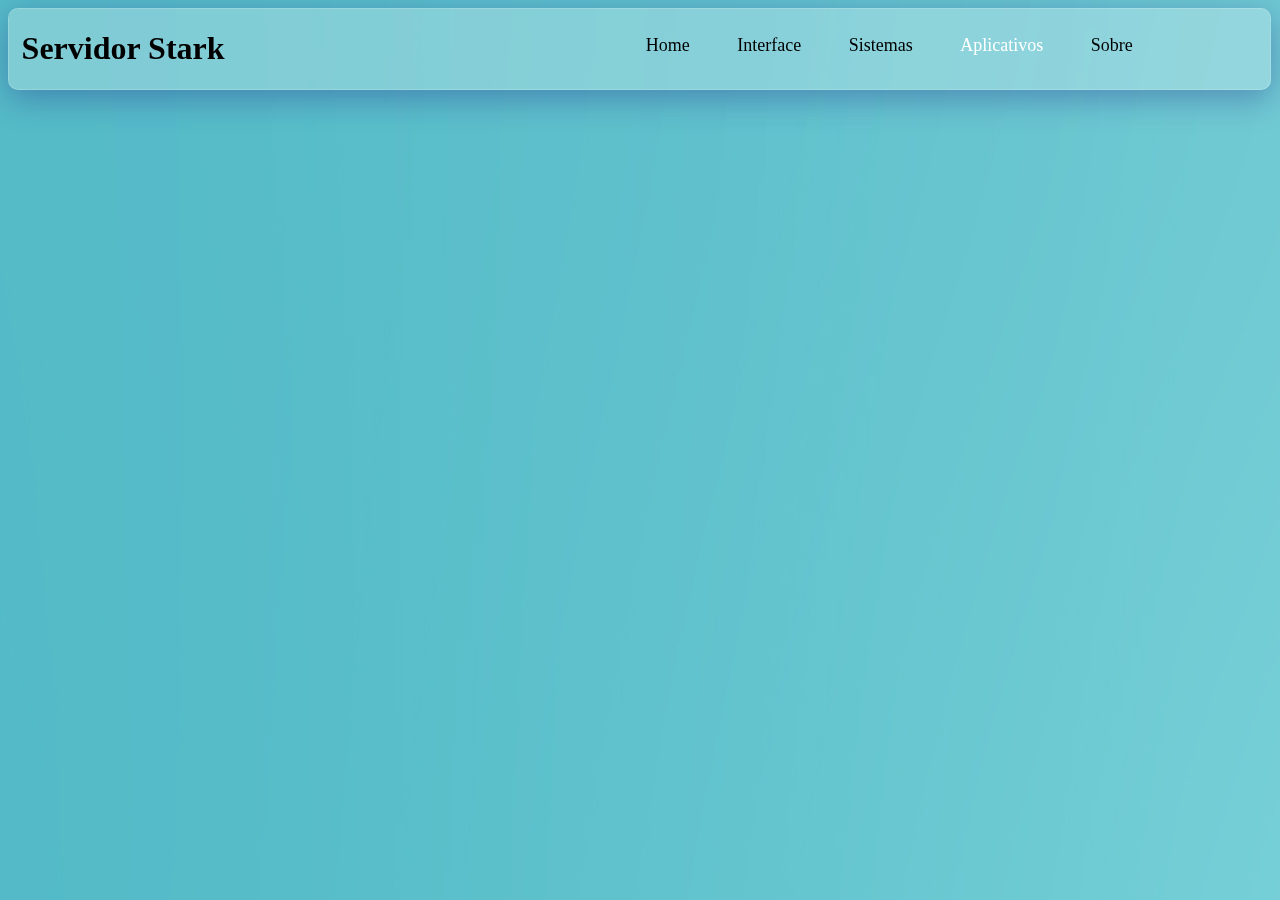
==== paginas/aplicativos.html @ 43baa1c6 "Adicionadas novas páginas" ====
<!DOCTYPE html>
<html lang="pt-BR">
<head>
    <meta charset="UTF-8">
    <meta http-equiv="X-UA-Compatible" content="IE=edge">
    <meta name="viewport" content="width=device-width, initial-scale=1.0">
    <link rel="stylesheet" href="/style.css">
    <title>Aplicativos</title>
</head>
<body>
    <navbar class="navbar">
        <h1>Servidor Stark</h1>
        <ul>
            <li onclick="home()">Home</li>
            <li onclick="pag_interface()">Interface</li>
            <li onclick="pag_sistema()">Sistemas</li>
            <li style="color: white;" onclick="pag_aplicativos()">Aplicativos</li>
            <li onclick="about()">Sobre</li>
        </ul>
    </navbar>
    <script src="/app.js"></script>
</body>
</html>
---- style.css ----
.navbar {
    position: absolute;
    display: inline-flex;
    width: 98.5%;
    background: rgba( 255, 255, 255, 0.25 );
    box-shadow: 0 8px 32px 0 rgba( 31, 38, 135, 0.37 );
    backdrop-filter: blur( 4px );
    -webkit-backdrop-filter: blur( 4px );
    border-radius: 10px;
    border: 1px solid rgba( 255, 255, 255, 0.18 );
}

.navbar:hover {
    border-radius: 12px;
    border: 2px solid rgba( 255, 255, 255, 0.18 );
}

.navbar li{
    float: right;
    padding-right: 15%;
    padding-left: 1%;
    font-size: 18px;
    font-family: Verdana;
    cursor: pointer;
    list-style-type: none;
}

.navbar li:hover{
    color: white;
}

.navbar ul{
    margin-left: 30%;
    padding-top: 0.8%;
    display: inline-flex;
}

.navbar h1{
    margin-left: 1%;
}

body {
    background: url("/assets/banner.jpg");
}
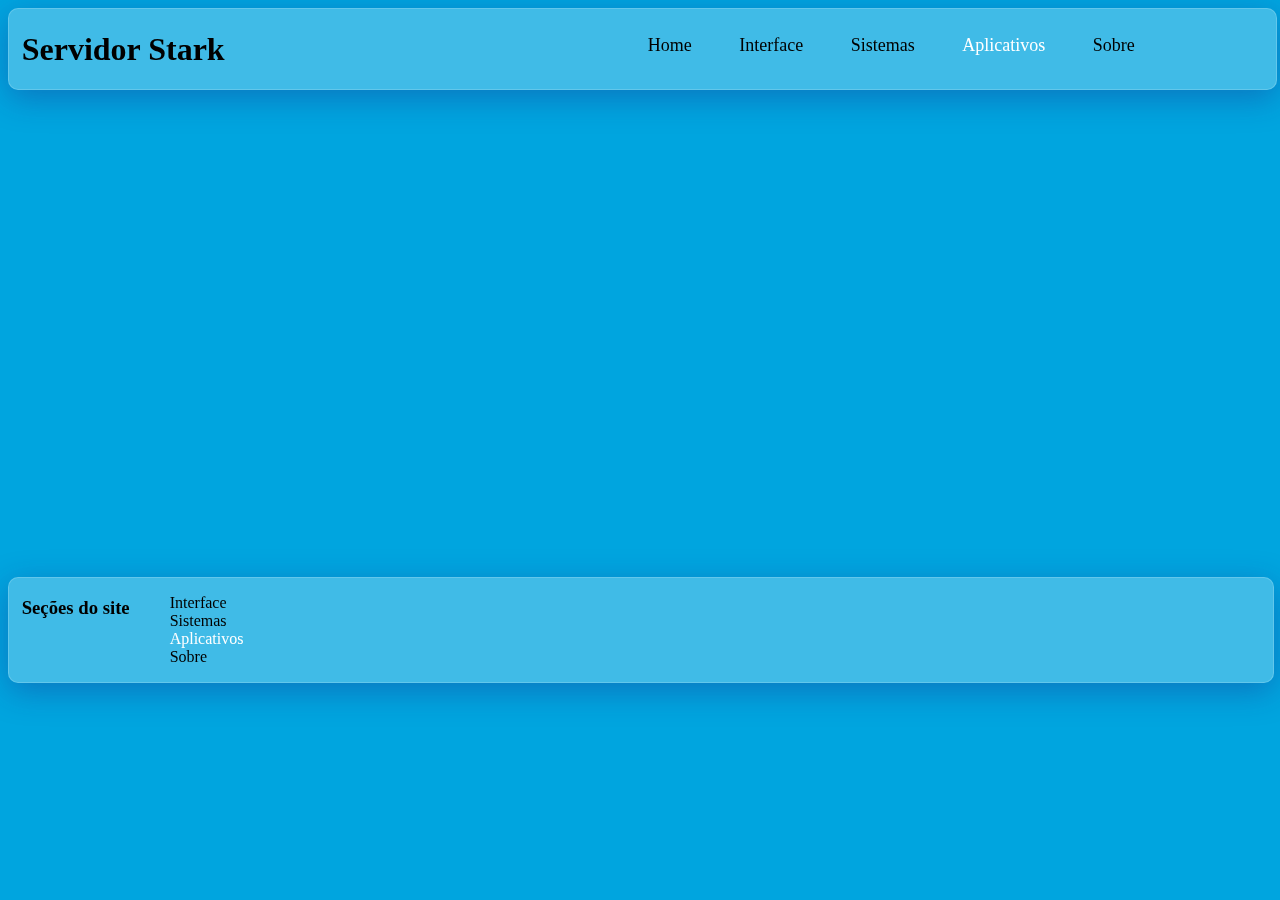
==== commit d31da95a: "Versão 0.33" ====
--- a/paginas/aplicativos.html
+++ b/paginas/aplicativos.html
@@ -18,6 +18,17 @@
             <li onclick="about()">Sobre</li>
         </ul>
     </navbar>
+
+    <footer>
+        <h3>Seções do site</h3>
+        <ul>
+          <li onclick="pag_interface()">Interface</li>
+          <li onclick="pag_sistema()">Sistemas</li>
+          <li style="color: white;" onclick="pag_aplicativos()">Aplicativos</li>
+          <li onclick="about()">Sobre</li>
+        </ul>
+      </footer>
+
     <script src="/app.js"></script>
 </body>
 </html>--- a/style.css
+++ b/style.css
@@ -1,7 +1,9 @@
 .navbar {
-    position: absolute;
+    position: fixed;
+    z-index: 2;
+    top: 0.9%;
     display: inline-flex;
-    width: 98.5%;
+    width: 99%;
     background: rgba( 255, 255, 255, 0.25 );
     box-shadow: 0 8px 32px 0 rgba( 31, 38, 135, 0.37 );
     backdrop-filter: blur( 4px );
@@ -41,4 +43,128 @@
 
 body {
     background: url("/assets/banner.jpg");
-}+}
+
+.conteudoSobre {
+    margin-top: 10%;
+    margin-left: 30%;
+    width: 40%;
+    background: rgba( 126, 211, 33, 0.25 );
+    box-shadow: 0 8px 32px 0 rgba( 31, 38, 135, 0.37 );
+    backdrop-filter: blur( 4px );
+    -webkit-backdrop-filter: blur( 4px );
+    border-radius: 10px;
+    border: 1px solid rgba( 255, 255, 255, 0.18 );
+}
+
+.conteudoSobre:hover {
+    border-radius: 12px;
+    border: 2px solid rgba( 255, 255, 255, 0.18 );
+}
+
+.conteudoSobre h3 {
+    text-align: center;
+}
+
+.conteudoSobre li{
+    text-align: center;
+    list-style-type: none;
+    margin-left: -7%;
+}
+
+.politicaPrivacidade {
+    margin-top: 5%;
+    margin-left: 30%;
+    width: 40%;
+    background: rgba( 126, 211, 33, 0.25 );
+    box-shadow: 0 8px 32px 0 rgba( 31, 38, 135, 0.37 );
+    backdrop-filter: blur( 4px );
+    -webkit-backdrop-filter: blur( 4px );
+    border-radius: 10px;
+    border: 1px solid rgba( 255, 255, 255, 0.18 );
+}
+
+.politicaPrivacidade h3 {
+    text-align: center;
+}
+
+.politicaPrivacidade:hover {
+    border-radius: 12px;
+    border: 2px solid rgba( 255, 255, 255, 0.18 );
+}
+
+.termosUso {
+    margin-top: 5%;
+    margin-left: 30%;
+    width: 40%;
+    background: rgba( 126, 211, 33, 0.25 );
+    box-shadow: 0 8px 32px 0 rgba( 31, 38, 135, 0.37 );
+    backdrop-filter: blur( 4px );
+    -webkit-backdrop-filter: blur( 4px );
+    border-radius: 10px;
+    border: 1px solid rgba( 255, 255, 255, 0.18 );
+}
+
+.termosUso h3 {
+    text-align: center;
+}
+
+.termosUso p {
+    text-align: center;
+    padding-left: 2%;
+    padding-right: 2%;
+}
+
+.termosUso:hover {
+    border-radius: 12px;
+    border: 2px solid rgba( 255, 255, 255, 0.18 );
+}
+
+.slider {
+    margin-top: 10%;
+    display: inline-flex;
+    align-items: center;
+    margin-left: 25%;
+    background: rgba( 255, 255, 255, 0.25 );
+    box-shadow: 0 8px 32px 0 rgba( 31, 38, 135, 0.37 );
+    backdrop-filter: blur( 4px );
+    -webkit-backdrop-filter: blur( 4px );
+    border-radius: 10px;
+    border: 1px solid rgba( 255, 255, 255, 0.18 );
+}
+
+.slider:hover {
+    border-radius: 12px;
+    border: 2px solid rgba( 255, 255, 255, 0.18 );
+}
+
+footer {
+    display: inline-flex;
+    width: 100%;
+    margin-top: 45%;
+    z-index: 2;
+    background: rgba( 255, 255, 255, 0.25 );
+    box-shadow: 0 8px 32px 0 rgba( 31, 38, 135, 0.37 );
+    backdrop-filter: blur( 4px );
+    -webkit-backdrop-filter: blur( 4px );
+    border-radius: 10px;
+    border: 1px solid rgba( 255, 255, 255, 0.18 );
+}
+
+footer li {
+    list-style-type: none;
+    cursor: pointer;
+}
+
+footer li:hover{
+    color: white;
+}
+
+footer h3 {
+    padding-left: 1%;
+}
+
+footer:hover {
+    border-radius: 12px;
+    border: 2px solid rgba( 255, 255, 255, 0.18 );
+}
